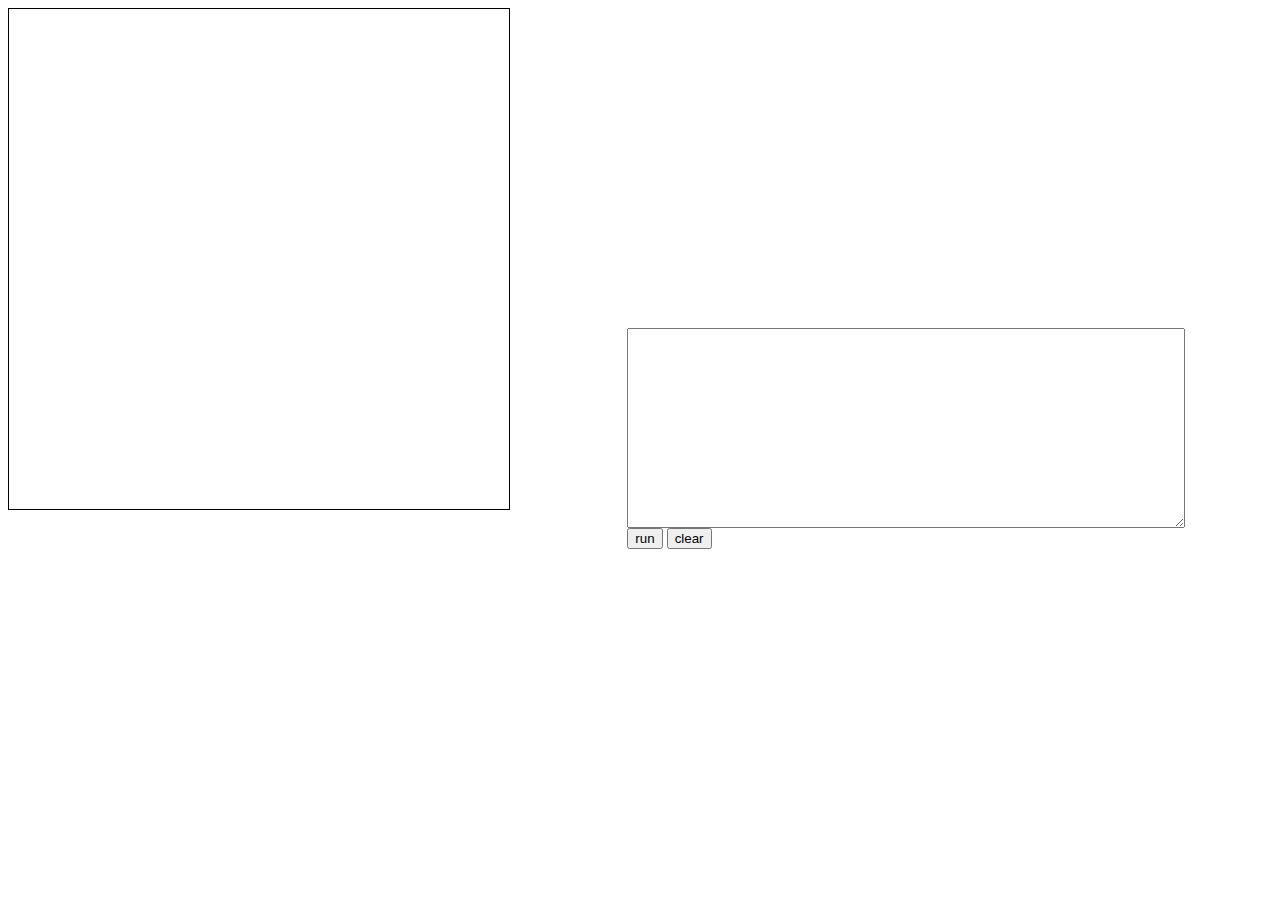
==== index.html @ e356ded5 "initial commit" ====
<html>
<head>
<title>canvas experiment</title>
<style>
canvas { border:1px solid black;}
#oldcode {font-family: monospace;display: block; white-space: pre;overflow: scroll; margin: 10px;}
.left {float:left; width:49%;}
.right {float:left; left-margin:1%; width:49%;}

</style>
<script src="turtle.js"></script>
<script src="logo.js"></script>
<script>

function init (canvas_id,form_id,oldcode_id) {
    
    var canvas = document.getElementById(canvas_id);
    var form = document.getElementById(form_id);
    
    canvas.width = 500;
    canvas.height = 500;
    
    form.code.style.width = "90%";
    form.code.style.height = "200px";
    
    oldcode = document.getElementById(oldcode_id);
    oldcode.style.width = "90%";
    oldcode.style.height = "300px";
}
function run () {
        var code = form.code.value;
        var turtle = new Turtle(canvas);
        oldcode.innerHTML +="\n"+code
        //form.code.value = ""
        eval_logo(code, turtle);
}
 

</script>
</head>
<body onload="init('canvas','form','oldcode');">
<div class="left column">
<canvas id="canvas">
Is broken
</canvas>
</div>
<div class="right column">
<form id="form" onSubmit="run(); return false;" action="#">
<div id="oldcode">&nbsp;</div>
<div>
<textarea id="code">
</textarea></div>
<div>
<input type="submit" value="run"/>
<input type="reset" value="clear"/>
</div>
</form>
</div>

</body>
</html>
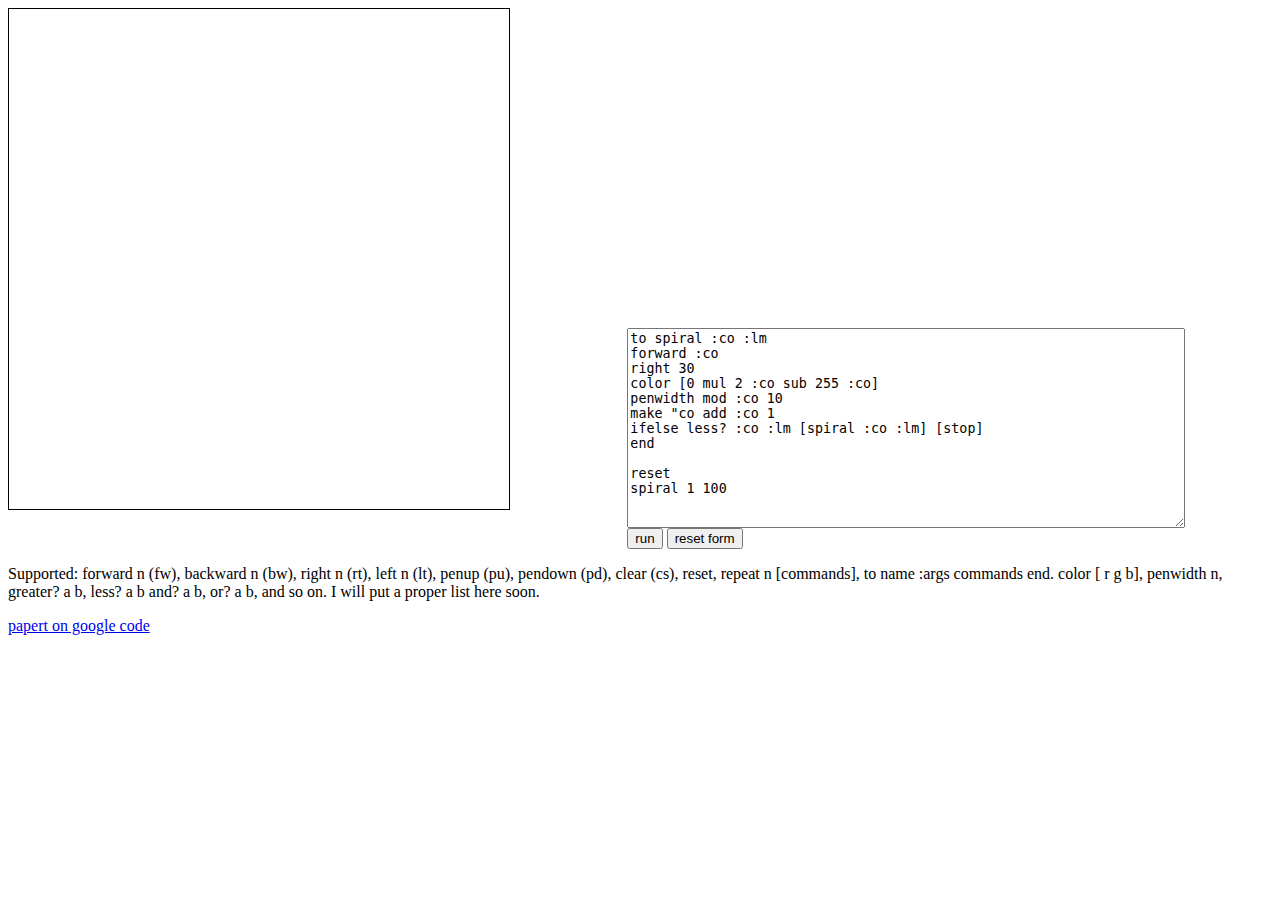
==== commit cb6d1849: "infix operators \o/" ====
--- a/index.html
+++ b/index.html
@@ -1,6 +1,7 @@
 <html>
 <head>
-<title>canvas experiment</title>
+<title>experimental logo</title>
+<!-- $Id$ -->
 <style>
 canvas { border:1px solid black;}
 #oldcode {font-family: monospace;display: block; white-space: pre;overflow: scroll; margin: 10px;}
@@ -11,6 +12,9 @@
 <script src="turtle.js"></script>
 <script src="logo.js"></script>
 <script>
+
+var turtle = null;
+var logo = null;
 
 function init (canvas_id,form_id,oldcode_id) {
     
@@ -26,13 +30,21 @@
     oldcode = document.getElementById(oldcode_id);
     oldcode.style.width = "90%";
     oldcode.style.height = "300px";
+    
+    turtle = new Turtle(canvas);
+    logo = new Logo()
+    logo.setTurtle(turtle);
 }
 function run () {
         var code = form.code.value;
-        var turtle = new Turtle(canvas);
+
         oldcode.innerHTML +="\n"+code
         //form.code.value = ""
-        eval_logo(code, turtle);
+        
+        var out = logo.run(code);
+        if (out && out.type == "error") {
+            alert(out.data);
+        }
 }
  
 
@@ -40,7 +52,7 @@
 </head>
 <body onload="init('canvas','form','oldcode');">
 <div class="left column">
-<canvas id="canvas">
+<canvas id="canvas" width="500" height="500">
 Is broken
 </canvas>
 </div>
@@ -49,13 +61,31 @@
 <div id="oldcode">&nbsp;</div>
 <div>
 <textarea id="code">
+to spiral :co :lm
+forward :co
+right 30
+color [0 mul 2 :co sub 255 :co]
+penwidth mod :co 10
+make "co add :co 1
+ifelse less? :co :lm [spiral :co :lm] [stop]
+end
+
+reset
+spiral 1 100
+
 </textarea></div>
 <div>
-<input type="submit" value="run"/>
-<input type="reset" value="clear"/>
+<input type="button" onClick="run();" value="run"/>
+<input type="reset" value="reset form"/>
 </div>
 </form>
 </div>
 
+<p> Supported: forward n (fw), backward n (bw), right n (rt), left n (lt), penup (pu), pendown (pd), clear (cs), reset, repeat n [commands], to name :args commands end. color [ r g b], penwidth n, greater? a b, less? a b and? a b, or? a b, and so on. I will put a proper list here soon.</p>
+
+<a href="http://code.google.com/p/papert">papert on google code</a>
+
+
+
 </body>
-</html>+</html>
